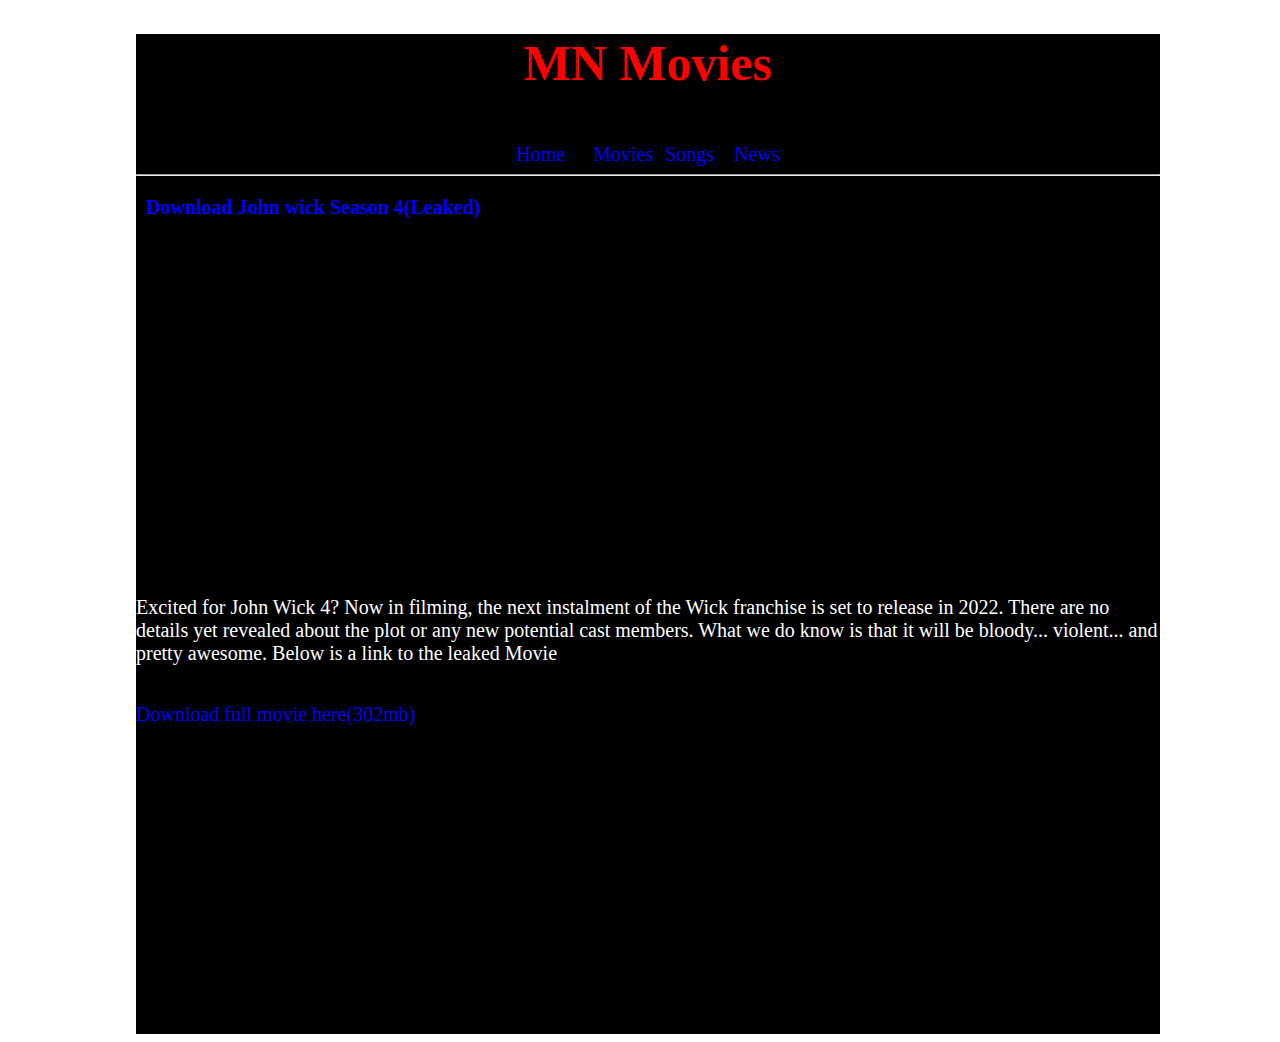
==== free data.html @ a3d9e2ed "Add files via upload" ====
<!Doctype html>
<html>
    <head>
        <title>Free data</title>
    </head>
    <meta name="viewport" content="width=device-width, initial-scale=1.0">
    <link href="free data.css" rel="stylesheet" type="text/css">
    <body>
        <div class="square">
               <h1><center>MN Movies</center></h1><br>
               <center><a href="">Home</a> &nbsp; &nbsp; &nbsp; <a href="">Movies</a> &nbsp; <a href="">Songs</a> &nbsp; &nbsp; <a href="">News</a></center>
<hr>
            <h3>&nbsp; Download John wick Season 4(Leaked)</h3>
            <br>
            <iframe width="380" height="315"  src="https://www.youtube.com/embed/56pvThSsoSE?start=2" frameborder="0" allow="accelerometer; autoplay; clipboard-write; encrypted-media; gyroscope; picture-in-picture" allowfullscreen></iframe>
<p>Excited for John Wick 4? Now in filming, the next instalment of the Wick franchise is set to release in 2022. There are no details yet revealed about the plot or any new potential cast members. What we do know is that it will be bloody... violent... and pretty awesome. Below is a link to the leaked Movie</p>
<br>
<a href="">Download full movie here(302mb)</a>



















            </div> 
        
    </body>
</html>
---- free data.css ----
body{
    background-image: url("https://th.bing.com/th/id/OIP.Kr1cThAqOUdxDu8OLvSoUgHaIn?w=173&h=201&c=7&o=5&pid=1.7");
    height: 100%;
    width: 100%;
    background-position: center;
}

 
.square{ 
    margin-left: 10%;
    margin-right: 10%;
    width: 80%; 
    height: 1000px;; 
    Background-color: black; 
} 
h1{
    color: red;
    font-size:50px;
}
a{
    font-size: 20px;;
    color: blue;
    text-decoration: none;
}
h3{
    color:blue;
    font-size: 20px;
}
p{
    color:white;
    font-size:20px;
}
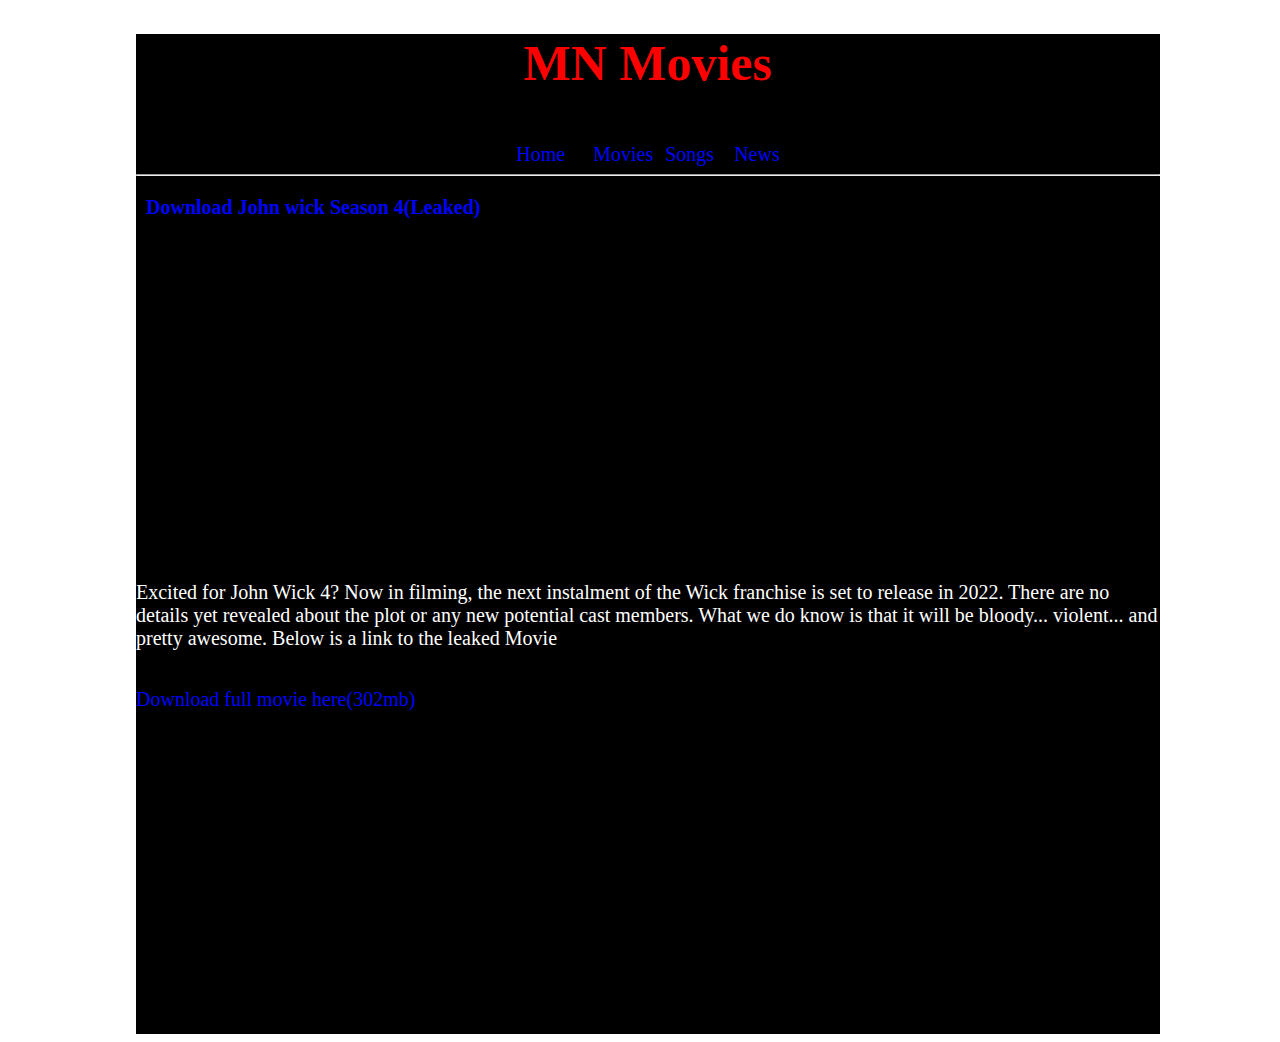
==== commit 02462fbf: "Update free data.html" ====
--- a/free data.html
+++ b/free data.html
@@ -6,13 +6,50 @@
     <meta name="viewport" content="width=device-width, initial-scale=1.0">
     <link href="free data.css" rel="stylesheet" type="text/css">
     <body>
+        <style>
+           
+
+body{
+    background-image: url("https://th.bing.com/th/id/OIP.Kr1cThAqOUdxDu8OLvSoUgHaIn?w=173&h=201&c=7&o=5&pid=1.7");
+    height: 100%;
+    width: 100%;
+    background-position: center;
+}
+
+ 
+.square{ 
+    margin-left: 10%;
+    margin-right: 10%;
+    width: 80%; 
+    height: 1000px;; 
+    Background-color: black; 
+} 
+h1{
+    color: red;
+    font-size:50px;
+}
+a{
+    font-size: 20px;;
+    color: blue;
+    text-decoration: none;
+}
+h3{
+    color:blue;
+    font-size: 20px;
+}
+p{
+    color:white;
+    font-size:20px;
+} 
+        </style>
         <div class="square">
                <h1><center>MN Movies</center></h1><br>
                <center><a href="">Home</a> &nbsp; &nbsp; &nbsp; <a href="">Movies</a> &nbsp; <a href="">Songs</a> &nbsp; &nbsp; <a href="">News</a></center>
 <hr>
+            <meta name="propeller" content="9f673ee3f11dcc979a4b920f0f5defd2">
             <h3>&nbsp; Download John wick Season 4(Leaked)</h3>
             <br>
-            <iframe width="380" height="315"  src="https://www.youtube.com/embed/56pvThSsoSE?start=2" frameborder="0" allow="accelerometer; autoplay; clipboard-write; encrypted-media; gyroscope; picture-in-picture" allowfullscreen></iframe>
+            <iframe width=100% height=30%  src="https://www.youtube.com/embed/56pvThSsoSE?start=2" frameborder="0" allow="accelerometer; autoplay; clipboard-write; encrypted-media; gyroscope; picture-in-picture" allowfullscreen></iframe>
 <p>Excited for John Wick 4? Now in filming, the next instalment of the Wick franchise is set to release in 2022. There are no details yet revealed about the plot or any new potential cast members. What we do know is that it will be bloody... violent... and pretty awesome. Below is a link to the leaked Movie</p>
 <br>
 <a href="">Download full movie here(302mb)</a>
